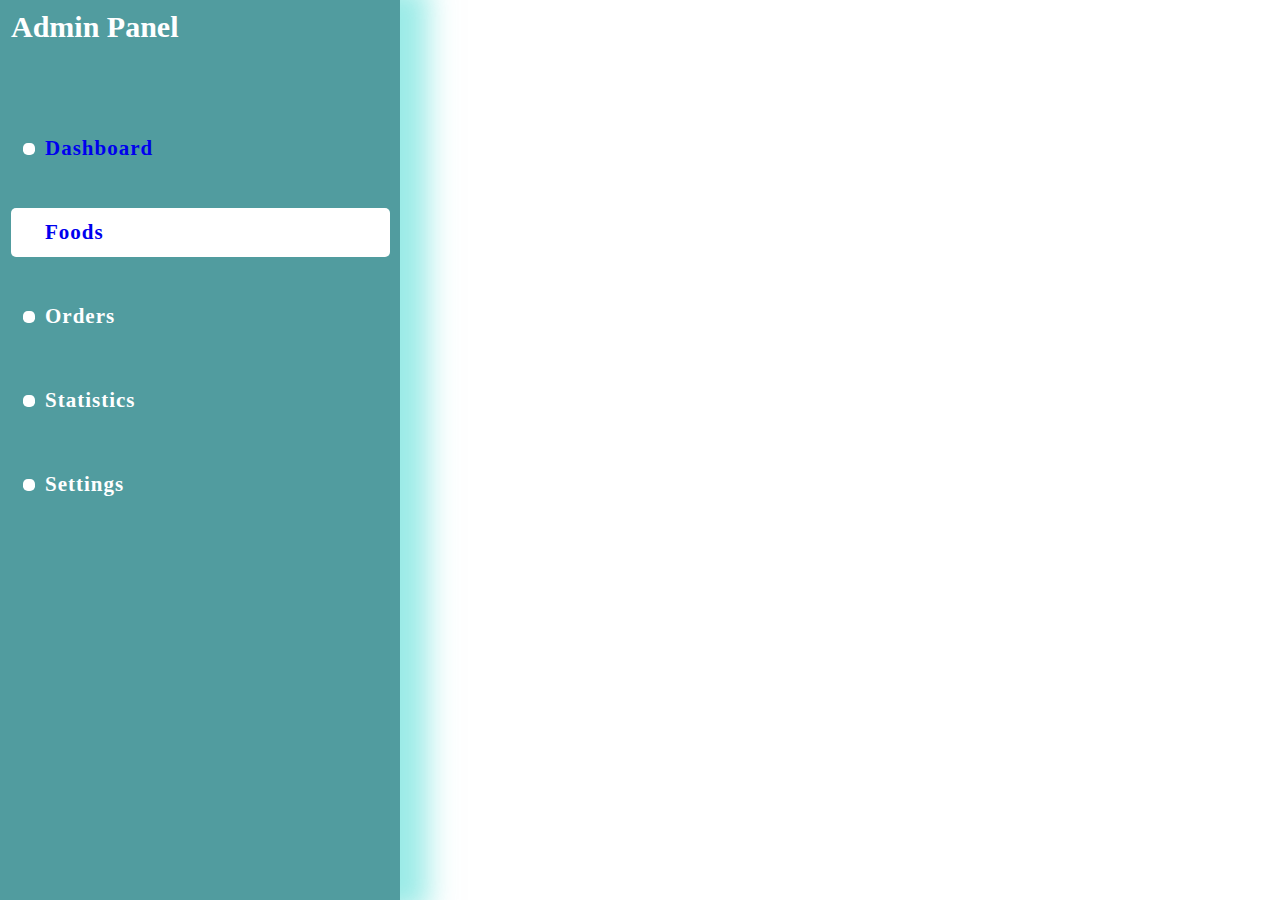
==== Admin Panel F16/src/Dashboard/dashboard.html @ 8a7e6d2b "init commit from baxromjon" ====
<!DOCTYPE html>
<html lang="en">
<head>
    <meta charset="UTF-8">
    <meta name="viewport" content="width=device-width, initial-scale=1.0">
    <title>Dashboard</title>
    <link rel="stylesheet" href="dashboard.css">
</head>
<body>
    
    <header>
        
        <div class="admin">
            <div class="container">
                <div class="admin_body">
                    <div class="admin_menu">
                        <h2>Admin Panel</h2>
                        <div class="admin_menu_box">
                            <img src="./img/bxs-dashboard.svg" alt="" class="admin_menu_box_icon">
                            <p class="admin_menu_box_name"><a href="../Dashboard/dashboard.html">Dashboard</a></p>
                        </div>
                        <div class="admin_menu_box">
                            <img src="./img/bxl-shopify.svg" alt="" class="admin_menu_box_icon">
                            <p class="admin_menu_box_name"><a href="../Foods/index.html">Foods</a></p>
                        </div>
                        <div class="admin_menu_box">
                            <img src="./img/bxs-shopping-bag.svg" alt="" class="admin_menu_box_icon">
                            <p class="admin_menu_box_name">Orders</p>
                        </div>
                        <div class="admin_menu_box">
                            <img src="./img/bxs-bar-chart-alt-2.svg" alt="" class="admin_menu_box_icon">
                            <p class="admin_menu_box_name">Statistics</p>
                        </div>
                        <div class="admin_menu_box">
                            <img src="./img/bxs-cog.svg" alt="" class="admin_menu_box_icon">
                            <p class="admin_menu_box_name">Settings</p>
                        </div>
                    </div>

                
                </div>
            </div>
        </div>

    </header>




</body>
</html>
---- Admin Panel F16/src/Dashboard/dashboard.css ----
*{
    margin: 0;
    padding: 0;
    box-sizing: border-box;
    list-style: none;
    text-decoration: none;
}
.admin_body{
    display: flex;
}
.admin_menu{
    background-color: rgb(81, 156, 159);
    padding: 10px 10px 10px 11px;
    width: 400px;
    height: 100vh;
    -webkit-box-shadow: 15px -1px 27px 13px rgba(63, 216, 209, 0.52);
    -moz-box-shadow: 15px -1px 27px 13px rgba(63, 216, 209, 0.52);
    box-shadow: 15px -1px 27px 13px rgba(63, 216, 209, 0.52);

}
h2{
    margin-bottom: 80px;
    font-size: 30px;
    color: white;
}
.admin_menu_box{
    display: flex;
    align-items: center;
    padding: 12px;
    transition: ease-in 0.2s;
    margin-bottom: 35px;
    cursor: pointer;
    &:hover{
        background-color: white;
        width: 100%;
        border-radius: 5px;
        .admin_menu_box_name{
            color: black;
        }

    }
    &:nth-child(3){
        background-color: white;
        border-radius: 5px;
        .admin_menu_box_name{
            color: black;
        }
    }
}
.admin_menu_box_name{
    color: white;
    font-weight: 600;
    font-size: 21px;
    letter-spacing: 1px;
}
.admin_menu_box_icon{
    color: white;
    margin-right: 10px;
    padding: 6px;
    background-color: white;
    border-radius: 40%;
}


/*////////////main ///////////*/

form{
    background-image: url(./img/IMAGE\ 2024-09-19\ 23:13:58.jpg);
    width: 100%;
    height: 100vh;
    padding-top: 30px;
}
.main{
    padding-left: 150px;
    padding-top: 30px;
    border: 1px solid white;
    border-radius: 15px;
    width: 90%;
    height: 470px;
    margin: 0 auto;
}
input{
    padding: 11px;
    width: 100px;
    min-width: 80%;
    height: 48px;
    font-size: 16px;
    margin-bottom: 13px;
    border: none;
    border-radius: 7px;
}
button{
    padding: 11px;
    width: 140px;
    margin-top: 20px;
    border-radius: 7px;
    height: 50px;
    transition: ease-in 0.2s;
    &:hover{
        background-color: rgb(33, 131, 137);
        color: white;
    }
}
h3{
    color: white;
    text-align: center;
    padding-right: 170px;
    font-size: 32px;
    margin-bottom: 25px;
}


/* //////////////products/////////// */


.products_body{
    border: 1px solid white;
    width: 90%;
    height: 250px;
    border-radius: 15px;
    margin: 0 auto;
    margin-top: 20px;
}
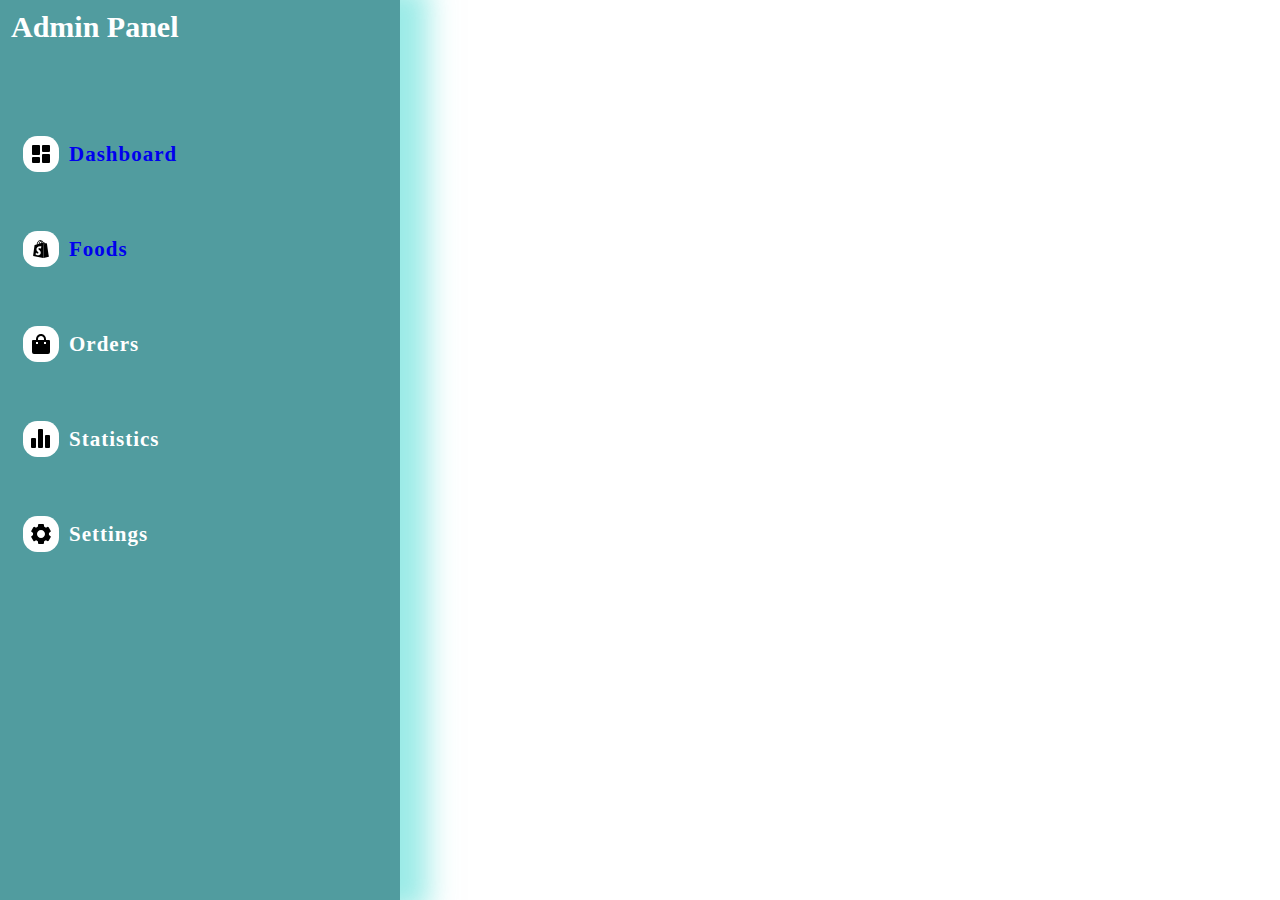
==== commit 78990fb7: "Baxromjon" ====
--- a/Admin Panel F16/src/Dashboard/dashboard.html
+++ b/Admin Panel F16/src/Dashboard/dashboard.html
@@ -21,7 +21,7 @@
                         </div>
                         <div class="admin_menu_box">
                             <img src="./img/bxl-shopify.svg" alt="" class="admin_menu_box_icon">
-                            <p class="admin_menu_box_name"><a href="../Foods/index.html">Foods</a></p>
+                            <p class="admin_menu_box_name"><a href="../Foods/foods.html">Foods</a></p>
                         </div>
                         <div class="admin_menu_box">
                             <img src="./img/bxs-shopping-bag.svg" alt="" class="admin_menu_box_icon">
--- a/Admin Panel F16/src/Dashboard/dashboard.css
+++ b/Admin Panel F16/src/Dashboard/dashboard.css
@@ -31,21 +31,22 @@
     transition: ease-in 0.2s;
     margin-bottom: 35px;
     cursor: pointer;
-    &:hover{
-        background-color: white;
-        width: 100%;
-        border-radius: 5px;
-        .admin_menu_box_name{
-            color: black;
-        }
+    
+}
+.admin_menu_box:hover{
+    background-color: white;
+    width: 100%;
+    border-radius: 5px;
+    .admin_menu_box_name{
+        color: black;
+    }
 
-    }
-    &:nth-child(3){
-        background-color: white;
-        border-radius: 5px;
-        .admin_menu_box_name{
-            color: black;
-        }
+}
+&:nth-child(3){
+    background-color: white;
+    border-radius: 5px;
+    .admin_menu_box_name{
+        color: black;
     }
 }
 .admin_menu_box_name{
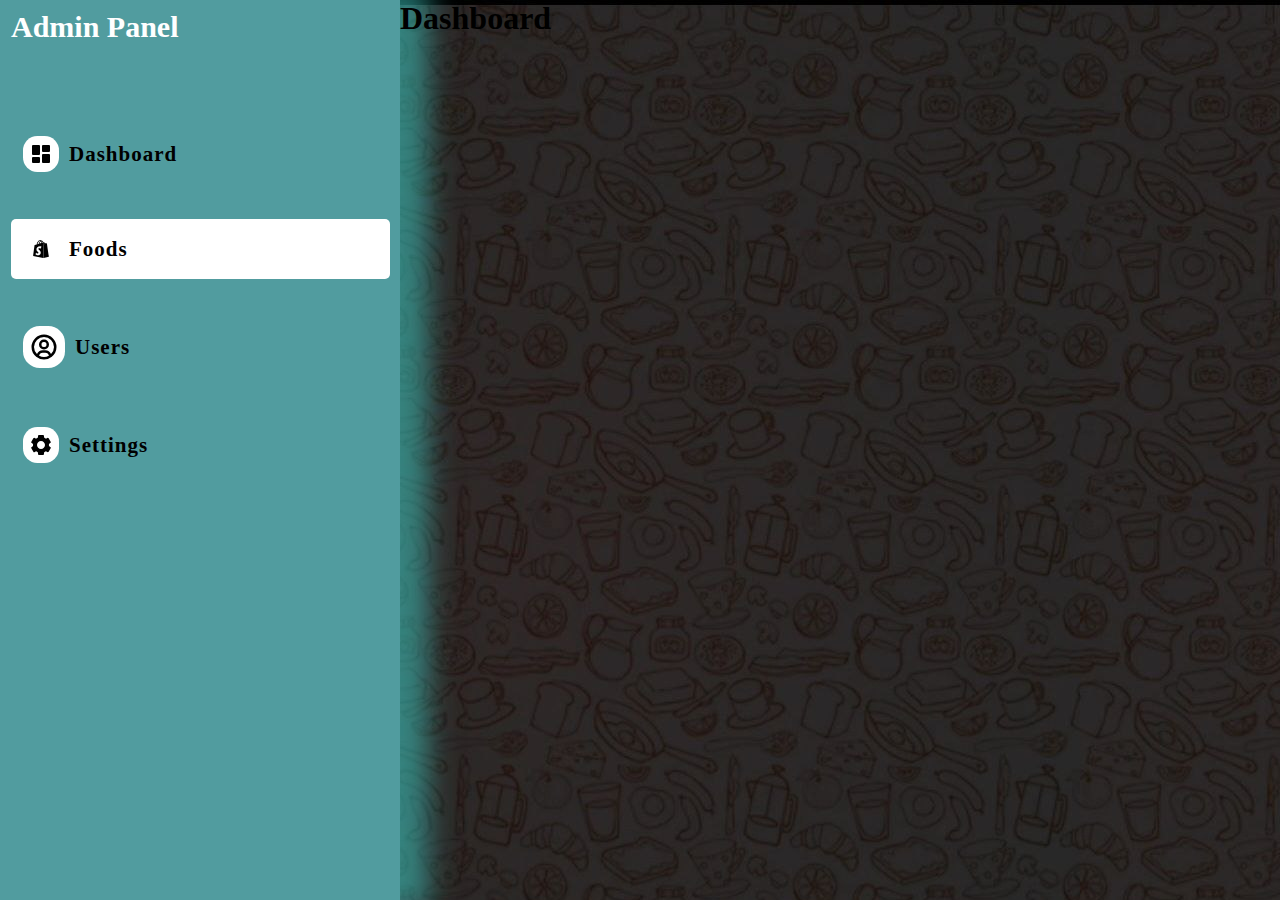
==== commit eab3ce54: "Settings is deleted" ====
--- a/Admin Panel F16/src/Dashboard/dashboard.html
+++ b/Admin Panel F16/src/Dashboard/dashboard.html
@@ -24,24 +24,20 @@
                             <p class="admin_menu_box_name"><a href="../Foods/foods.html">Foods</a></p>
                         </div>
                         <div class="admin_menu_box">
-                            <img src="./img/bxs-shopping-bag.svg" alt="" class="admin_menu_box_icon">
-                            <p class="admin_menu_box_name">Orders</p>
-                        </div>
-                        <div class="admin_menu_box">
-                            <img src="./img/bxs-bar-chart-alt-2.svg" alt="" class="admin_menu_box_icon">
-                            <p class="admin_menu_box_name">Statistics</p>
+                            <img src="./img/user-circle-regular-24.png" alt="" class="admin_menu_box_icon">
+                            <p class="admin_menu_box_name"><a href="../Users/users.html">Users</a></p>
                         </div>
                         <div class="admin_menu_box">
                             <img src="./img/bxs-cog.svg" alt="" class="admin_menu_box_icon">
-                            <p class="admin_menu_box_name">Settings</p>
+                            <p class="admin_menu_box_name"><a href="/Admin Panel F16/src/Settings/settings.html">Settings</a></p>
                         </div>
                     </div>
 
-                
+                <h1>Dashboard</h1>
                 </div>
             </div>
         </div>
-
+        
     </header>
 
 
--- a/Admin Panel F16/src/Dashboard/dashboard.css
+++ b/Admin Panel F16/src/Dashboard/dashboard.css
@@ -32,7 +32,18 @@
     margin-bottom: 35px;
     cursor: pointer;
     
+    
 }
+
+.admin_menu_box:nth-child(3){
+    background-color: white;
+    border-radius: 5px;
+    
+}
+.admin_menu_box_name{
+    color: black;
+}
+
 .admin_menu_box:hover{
     background-color: white;
     width: 100%;
@@ -40,14 +51,22 @@
     .admin_menu_box_name{
         color: black;
     }
-
+    a{
+        color: black;
+    }
 }
-&:nth-child(3){
+/* &:nth-child(3){
     background-color: white;
     border-radius: 5px;
     .admin_menu_box_name{
         color: black;
     }
+} */
+.admin_menu_box_name{
+    color: black;
+}
+a{
+    color: black;
 }
 .admin_menu_box_name{
     color: white;
@@ -66,60 +85,14 @@
 
 /*////////////main ///////////*/
 
-form{
-    background-image: url(./img/IMAGE\ 2024-09-19\ 23:13:58.jpg);
+
+header{
     width: 100%;
     height: 100vh;
-    padding-top: 30px;
-}
-.main{
-    padding-left: 150px;
-    padding-top: 30px;
-    border: 1px solid white;
-    border-radius: 15px;
-    width: 90%;
-    height: 470px;
-    margin: 0 auto;
-}
-input{
-    padding: 11px;
-    width: 100px;
-    min-width: 80%;
-    height: 48px;
-    font-size: 16px;
-    margin-bottom: 13px;
-    border: none;
-    border-radius: 7px;
-}
-button{
-    padding: 11px;
-    width: 140px;
-    margin-top: 20px;
-    border-radius: 7px;
-    height: 50px;
-    transition: ease-in 0.2s;
-    &:hover{
-        background-color: rgb(33, 131, 137);
-        color: white;
-    }
-}
-h3{
-    color: white;
-    text-align: center;
-    padding-right: 170px;
-    font-size: 32px;
-    margin-bottom: 25px;
+    background-image: url(./img/IMAGE\ 2024-09-19\ 23_13_58.jpg);
 }
 
-
-/* //////////////products/////////// */
-
-
-.products_body{
-    border: 1px solid white;
-    width: 90%;
-    height: 250px;
-    border-radius: 15px;
-    margin: 0 auto;
-    margin-top: 20px;
+.main_body{
+    width: 100%;
+    height: auto;
 }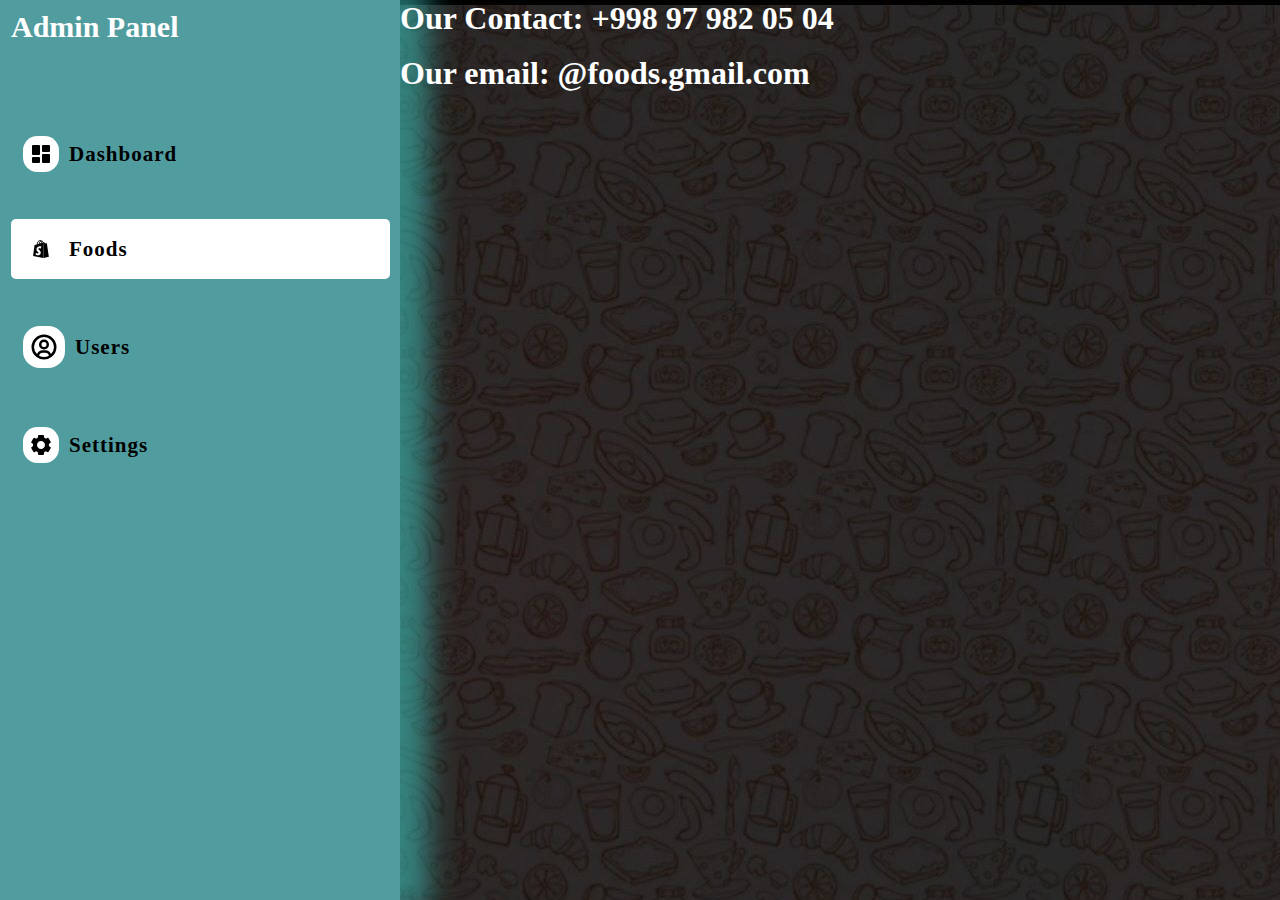
==== commit 7eb198a9: "kichik o'zgarish" ====
--- a/Admin Panel F16/src/Dashboard/dashboard.html
+++ b/Admin Panel F16/src/Dashboard/dashboard.html
@@ -32,8 +32,11 @@
                             <p class="admin_menu_box_name"><a href="/Admin Panel F16/src/Settings/settings.html">Settings</a></p>
                         </div>
                     </div>
+                    <div class="about">
 
-                <h1>Dashboard</h1>
+                        <h1>Our Contact: +998 97 982 05 04</h1> <br>
+                        <h1>Our email: @foods.gmail.com</h1>
+                    </div>
                 </div>
             </div>
         </div>
--- a/Admin Panel F16/src/Dashboard/dashboard.css
+++ b/Admin Panel F16/src/Dashboard/dashboard.css
@@ -95,4 +95,7 @@
 .main_body{
     width: 100%;
     height: auto;
+}
+.about{
+    color: white;
 }